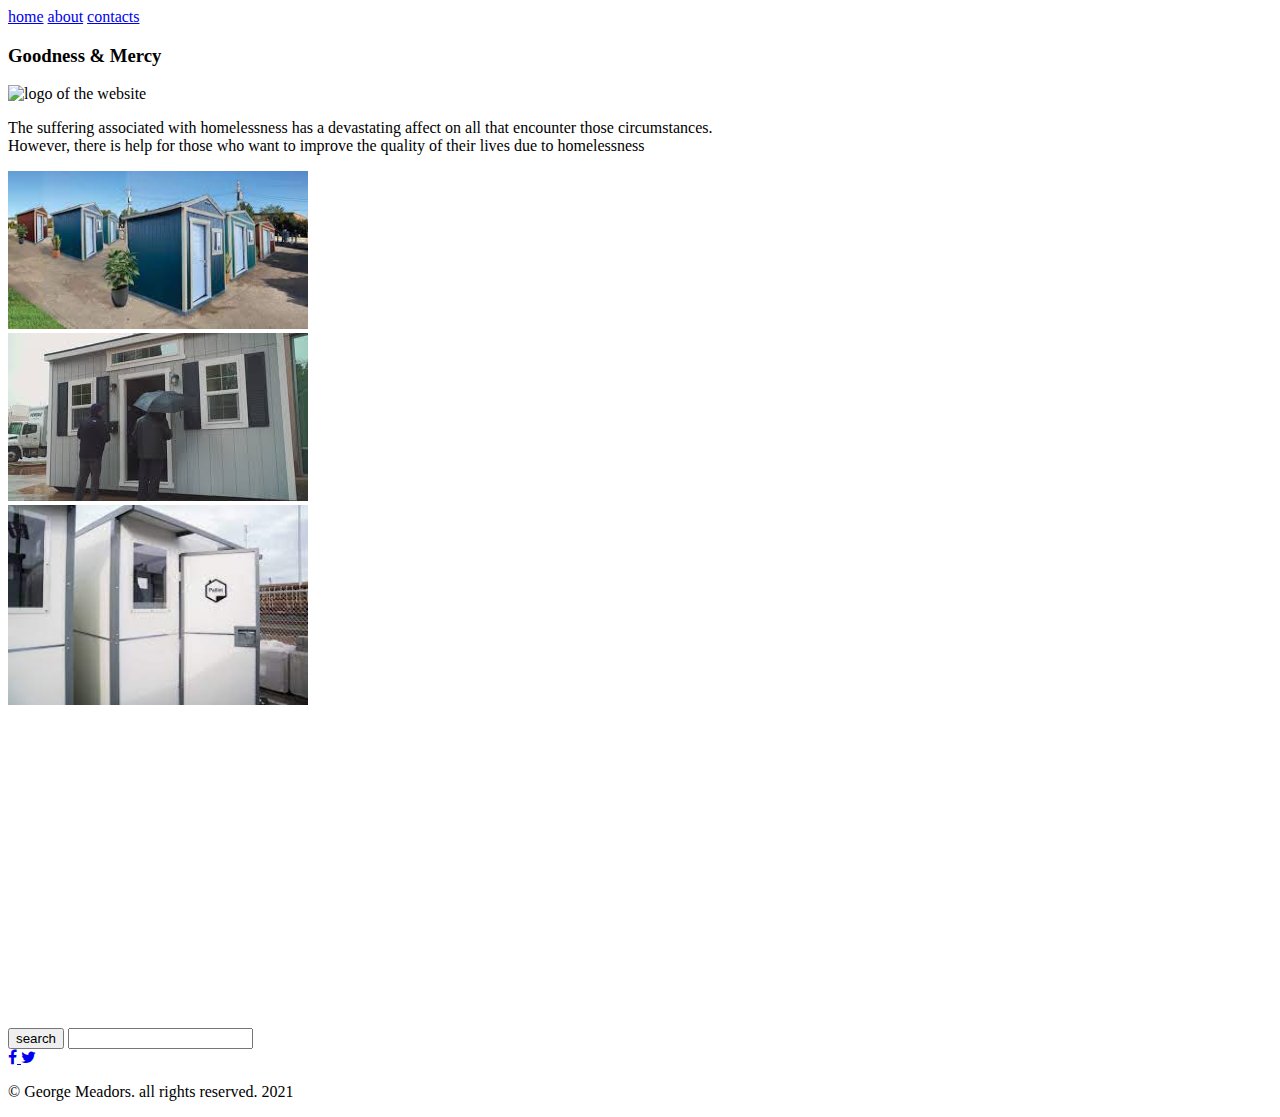
==== about.index.html @ 25b3d30f "started final project" ====
<!DOCTYPE html>
<html lang="en">
<head>
    <title>about page</title>
    <meta charset="UTF-8">
    <meta http-equiv="X-UA-Compatible" content="IE=edge">
    <meta name="viewport" content="width=device-width, initial-scale=1.0">
    <link rel="stylesheet" href="https://stackpath.bootstrapcdn.com/bootstrap/4.1.3/css/bootstrap.min.css" integrity="sha384-MCw98/SFnGE8fJT3GXwEOngsV7Zt27NXFoaoApmYm81iuXoPkFOJwJ8ERdknLPMO" crossorigin="anonymous">    <link rel="stylesheet" href="./style.css">
    <link rel="stylesheet" href="https://cdnjs.cloudflare.com/ajax/libs/font-awesome/4.7.0/css/font-awesome.min.css">

</head>  
<body>
    <div class="nav row">
        <div class="col links">
            <a href="https://geekwiseacademy.github.io/virtual-websites-for-beginners/index.html">home</a>
            <a href="https://geekwiseacademy.github.io/virtual-websites-for-beginners/one.html">about</a>
            <a href="https://geekwiseacademy.github.io/virtual-websites-for-beginners/three.html">contacts</a>
        </div>
        <div class="col">
          <h3> Goodness & Mercy </h3>
        </div>
        <div class="col ">
            <img class="logo"src="./white-red-logo.png" alt="logo of the website ">

        </div>
    </div>
    <div class="row">
        <div class="col-12">
            <p class="navbar-text d-flex justify-content-center my-3 py-3">The suffering associated with homelessness has a devastating affect on all that encounter those circumstances.<br>However, there is help for those who want to improve the quality of their lives due to homelessness</p>
        </div>
    </div>


   
  
     



                              <!----- end of nav bar ----->


<div class="row">
    <div class="row m-3">
    </div>
       <div class="col">
            <img src="./images-for-project/housing-1.jpg" alt="..//homeless-housing" style="width: 300px;">
       </div>
       <div class="col">
            <img src="./images-for-project/housing-2.jpg" alt="..//homeless-housing" style="width: 300px;">
       </div>
       <div class="col">
            <img src="./images-for-project/housing-3.jpg" alt="..//homeless-housing" style="width: 300px;">
        </div>
</div>

<div class="row m-5 p-3">
       <div class="col"> 
         <iframe width="560" height="315" src="https://www.youtube.com/embed/A_ccWZAIYuU" title="YouTube video player" frameborder="0" allow="accelerometer; autoplay; clipboard-write; encrypted-media; gyroscope; picture-in-picture" allowfullscreen></iframe>
       </div>
       

</div>

                         




                                   <!----- end of middle ----->
<div class="footer">
    <button type="button">search</button>
    <input type="text">
                            
    <div class="socialmedia">
    <a href="https://www.facebook.com" target="_blank">
    <i class="fa fa-facebook"></i>
    </a>
    <a href="https://www.twitter.com" target="_blank">
    <i class="fa fa-twitter"></i>
    </a>
    </div>
                            
    <div class="copyright">
               <p>&copy; George Meadors. all rights reserved. 2021</p>
    </div>
</div>
                            <!-- Load Bootstrap Javascript from CDN-->

                            
<script src="https://code.jquery.com/jquery-3.3.1.slim.min.js" integrity="sha384-q8i/X+965DzO0rT7abK41JStQIAqVgRVzpbzo5smXKp4YfRvH+8abtTE1Pi6jizo" crossorigin="anonymous"></script>
<script src="https://cdnjs.cloudflare.com/ajax/libs/popper.js/1.14.3/umd/popper.min.js" integrity="sha384-ZMP7rVo3mIykV+2+9J3UJ46jBk0WLaUAdn689aCwoqbBJiSnjAK/l8WvCWPIPm49" crossorigin="anonymous"></script>
<script src="https://stackpath.bootstrapcdn.com/bootstrap/4.1.3/js/bootstrap.min.js" integrity="sha384-ChfqqxuZUCnJSK3+MXmPNIyE6ZbWh2IMqE241rYiqJxyMiZ6OW/JmZQ5stwEULTy" crossorigin="anonymous"></script>

</body>

</html>
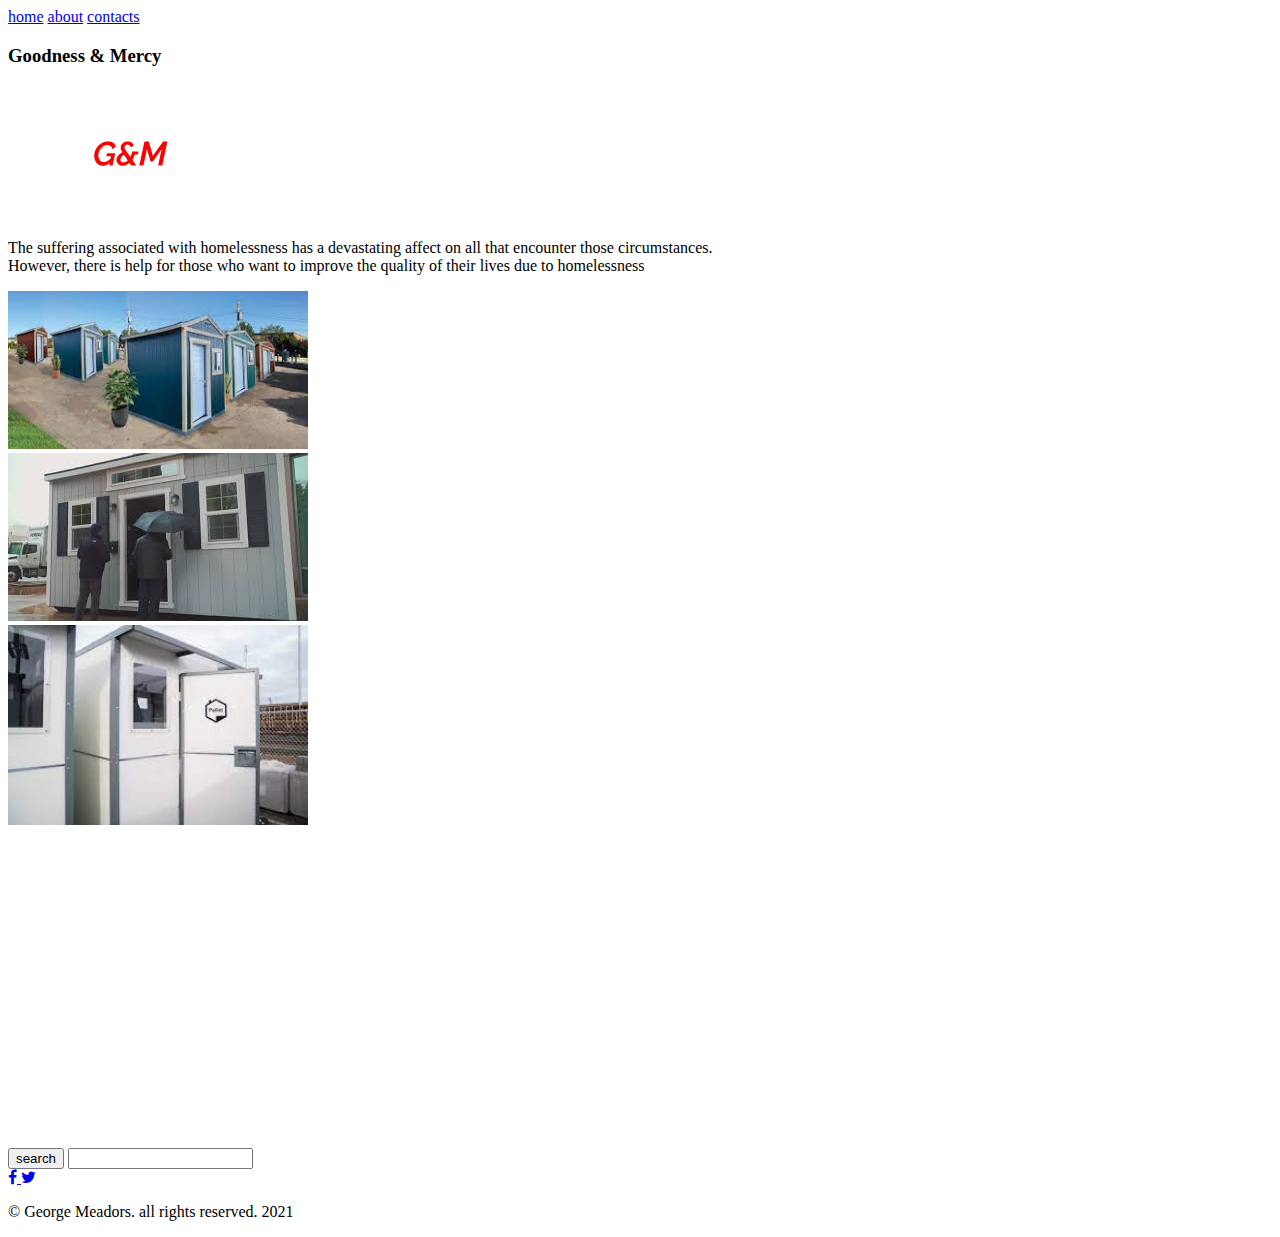
==== commit a0b3374f: "fix logo pathway" ====
--- a/about.index.html
+++ b/about.index.html
@@ -20,7 +20,7 @@
           <h3> Goodness & Mercy </h3>
         </div>
         <div class="col ">
-            <img class="logo"src="./white-red-logo.png" alt="logo of the website ">
+            <img class="logo" src="./images-for-project/White-red-logo.png" alt="logo of the website ">
 
         </div>
     </div>
